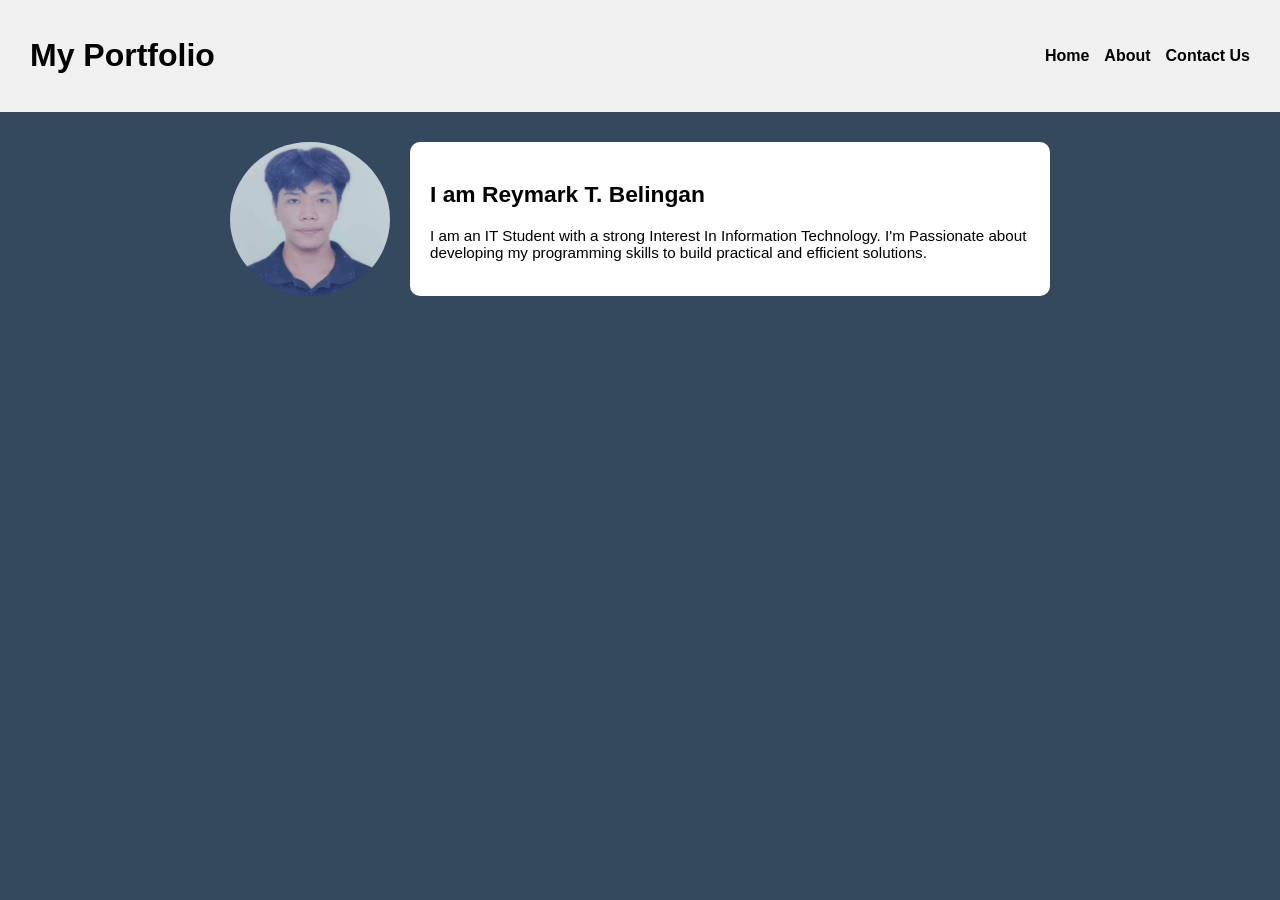
==== index.html @ 89eacc0f "first commit" ====
<!DOCTYPE html>
<html lang="en">
<head>
    <meta charset="UTF-8">
    <meta name="viewport" content="width=device-width, initial-scale=1.0">
    <title>My Portfolio</title>
    <style>
body {
    font-family: Arial, sans-serif;
    margin: 0;
    padding: 0;
    background-color: #34495e; /* Dark blue-gray background */
    color: white;
}

/* Header */
header {
    background-color: #f0f0f0; /* Light gray header */
    color: black;
    padding: 20px 40px;
    text-align: left;
    display: flex;
    justify-content: space-between;
    align-items: center;
}

/* Navigation */
nav ul {
    list-style: none;
    padding: 0;
    margin: 0;
    display: flex;
}
nav ul li {
    margin-left: 20px;
}
nav a {
    text-decoration: none;
    color: black;
    font-weight: bold;
}

/* Main Container */
.container {
    display: flex;
    padding: 40px;
    justify-content: center;
    align-items: flex-start;
}

/* Profile Section */
.profile-image {
    width: 200px;
    border-radius: 50%;
    overflow: hidden;
    margin-right: 30px;
}
.profile-image img {
    width: 100%;
    height: auto;
    display: block;
}
.profile-text {
    background-color: white;
    color: black;
    padding: 25px;
    border-radius: 10px;
    max-width: 600px;
}

/* ----------- MEDIA QUERIES ----------- */

/* 1600px */
@media (max-width: 1600px) {
    header { padding: 18px 35px; }
    nav ul li { margin-left: 18px; }
    .container { padding: 35px; }
    .profile-image { width: 180px; margin-right: 25px; }
    .profile-text { padding: 22px; font-size: 1rem; }
}

/* 1300px */
@media (max-width: 1300px) {
    header { padding: 16px 30px; }
    nav ul li { margin-left: 15px; }
    .container { padding: 30px; }
    .profile-image { width: 160px; margin-right: 20px; }
    .profile-text { padding: 20px; font-size: 0.95rem; }
}

/* 1000px */
@media (max-width: 1000px) {
    header { padding: 15px 25px; flex-direction: column; text-align: center; }
    nav ul { margin-top: 10px; }
    .container { flex-direction: column; align-items: center; text-align: center; }
    .profile-image { width: 140px; margin: 0 0 20px 0; }
    .profile-text { padding: 18px; max-width: 500px; }
}

/* 700px */
@media (max-width: 700px) {
    header { padding: 12px 20px; }
    nav ul li { margin-left: 10px; }
    .container { padding: 20px; }
    .profile-image { width: 120px; }
    .profile-text { padding: 16px; font-size: 0.9rem; }
}

/* 500px */
@media (max-width: 500px) {
    header { padding: 10px 15px; flex-direction: column; }
    nav ul { flex-wrap: wrap; justify-content: center; }
    nav ul li { margin: 5px 10px; }
    .container { padding: 15px; }
    .profile-image { width: 100px; }
    .profile-text { padding: 14px; font-size: 0.85rem; }
}

/* 300px */
@media (max-width: 300px) {
    header { padding: 8px 10px; }
    nav ul { flex-direction: column; align-items: center; }
    nav ul li { margin: 5px 0; }
    .container { padding: 10px; }
    .profile-image { width: 80px; }
    .profile-text { padding: 12px; font-size: 0.8rem; }
}

    </style>
</head>
<body>

    <header>
        <h1>My Portfolio</h1>
        <nav>
            <ul>
                <li><a href="#">Home</a></li>
                <li><a href="#">About</a></li>
                <li><a href="#">Contact Us</a></li>
            </ul>
        </nav>
    </header>

    <div class="container">
        <div class="profile-image">
            <img src="markie.jpg" alt="Reymark T. Belingan">
        </div>
        <div class="profile-text">
            <h2>I am Reymark T. Belingan</h2>
            <p>I am an IT Student with a strong Interest In Information Technology. I'm Passionate about developing my programming skills to build practical and efficient solutions.</p>
        </div>
    </div>

</body>
</html>
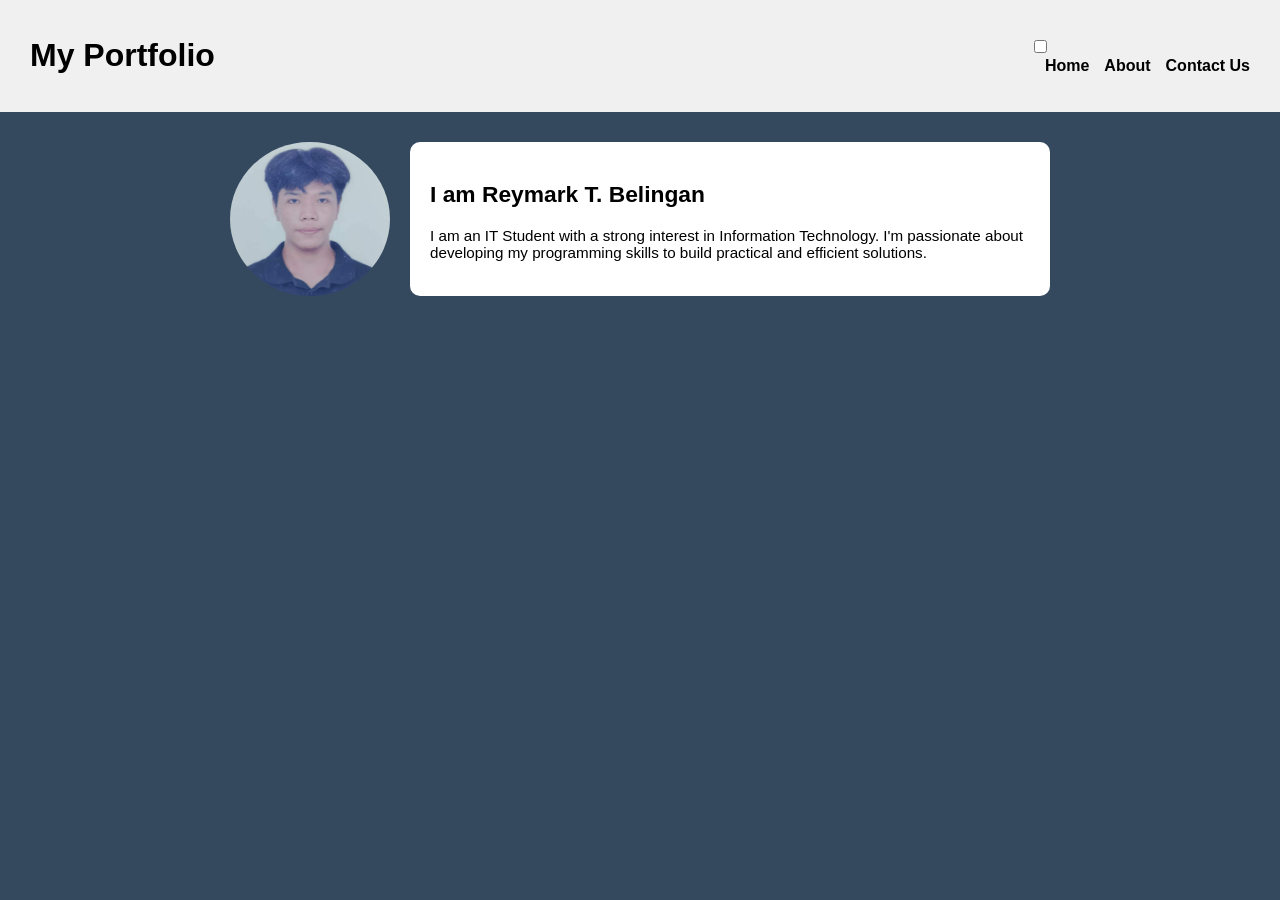
==== commit 3b83e750: "Add files via upload" ====
--- a/index.html
+++ b/index.html
@@ -1,155 +1,40 @@
-<!DOCTYPE html>
-<html lang="en">
-<head>
-    <meta charset="UTF-8">
-    <meta name="viewport" content="width=device-width, initial-scale=1.0">
-    <title>My Portfolio</title>
-    <style>
-body {
-    font-family: Arial, sans-serif;
-    margin: 0;
-    padding: 0;
-    background-color: #34495e; /* Dark blue-gray background */
-    color: white;
-}
-
-/* Header */
-header {
-    background-color: #f0f0f0; /* Light gray header */
-    color: black;
-    padding: 20px 40px;
-    text-align: left;
-    display: flex;
-    justify-content: space-between;
-    align-items: center;
-}
-
-/* Navigation */
-nav ul {
-    list-style: none;
-    padding: 0;
-    margin: 0;
-    display: flex;
-}
-nav ul li {
-    margin-left: 20px;
-}
-nav a {
-    text-decoration: none;
-    color: black;
-    font-weight: bold;
-}
-
-/* Main Container */
-.container {
-    display: flex;
-    padding: 40px;
-    justify-content: center;
-    align-items: flex-start;
-}
-
-/* Profile Section */
-.profile-image {
-    width: 200px;
-    border-radius: 50%;
-    overflow: hidden;
-    margin-right: 30px;
-}
-.profile-image img {
-    width: 100%;
-    height: auto;
-    display: block;
-}
-.profile-text {
-    background-color: white;
-    color: black;
-    padding: 25px;
-    border-radius: 10px;
-    max-width: 600px;
-}
-
-/* ----------- MEDIA QUERIES ----------- */
-
-/* 1600px */
-@media (max-width: 1600px) {
-    header { padding: 18px 35px; }
-    nav ul li { margin-left: 18px; }
-    .container { padding: 35px; }
-    .profile-image { width: 180px; margin-right: 25px; }
-    .profile-text { padding: 22px; font-size: 1rem; }
-}
-
-/* 1300px */
-@media (max-width: 1300px) {
-    header { padding: 16px 30px; }
-    nav ul li { margin-left: 15px; }
-    .container { padding: 30px; }
-    .profile-image { width: 160px; margin-right: 20px; }
-    .profile-text { padding: 20px; font-size: 0.95rem; }
-}
-
-/* 1000px */
-@media (max-width: 1000px) {
-    header { padding: 15px 25px; flex-direction: column; text-align: center; }
-    nav ul { margin-top: 10px; }
-    .container { flex-direction: column; align-items: center; text-align: center; }
-    .profile-image { width: 140px; margin: 0 0 20px 0; }
-    .profile-text { padding: 18px; max-width: 500px; }
-}
-
-/* 700px */
-@media (max-width: 700px) {
-    header { padding: 12px 20px; }
-    nav ul li { margin-left: 10px; }
-    .container { padding: 20px; }
-    .profile-image { width: 120px; }
-    .profile-text { padding: 16px; font-size: 0.9rem; }
-}
-
-/* 500px */
-@media (max-width: 500px) {
-    header { padding: 10px 15px; flex-direction: column; }
-    nav ul { flex-wrap: wrap; justify-content: center; }
-    nav ul li { margin: 5px 10px; }
-    .container { padding: 15px; }
-    .profile-image { width: 100px; }
-    .profile-text { padding: 14px; font-size: 0.85rem; }
-}
-
-/* 300px */
-@media (max-width: 300px) {
-    header { padding: 8px 10px; }
-    nav ul { flex-direction: column; align-items: center; }
-    nav ul li { margin: 5px 0; }
-    .container { padding: 10px; }
-    .profile-image { width: 80px; }
-    .profile-text { padding: 12px; font-size: 0.8rem; }
-}
-
-    </style>
-</head>
-<body>
-
-    <header>
-        <h1>My Portfolio</h1>
-        <nav>
-            <ul>
-                <li><a href="#">Home</a></li>
-                <li><a href="#">About</a></li>
-                <li><a href="#">Contact Us</a></li>
-            </ul>
-        </nav>
-    </header>
-
-    <div class="container">
-        <div class="profile-image">
-            <img src="markie.jpg" alt="Reymark T. Belingan">
-        </div>
-        <div class="profile-text">
-            <h2>I am Reymark T. Belingan</h2>
-            <p>I am an IT Student with a strong Interest In Information Technology. I'm Passionate about developing my programming skills to build practical and efficient solutions.</p>
-        </div>
-    </div>
-
-</body>
-</html>+<!DOCTYPE html>
+<html lang="en">
+<head>
+    <meta charset="UTF-8">
+    <meta name="viewport" content="width=device-width, initial-scale=1.0">
+    <title>My Portfolio</title>
+    <link rel="stylesheet" href="style.css">
+</head>
+<body>
+
+    <header>
+        <h1>My Portfolio</h1>
+        <nav>
+            <input type="checkbox" id="menu-toggle" class="menu-toggle">
+            <label for="menu-toggle" class="hamburger-icon">
+                <div class="bar"></div>
+                <div class="bar"></div>
+                <div class="bar"></div>
+            </label>
+
+            <ul id="nav-menu" class="nav-links">
+                <li><a href="index.html" class="home-btn">Home</a></li>
+                <li><a href="about.html" class="about-btn">About</a></li>
+                <li><a href="contact.html" class="contact-btn">Contact Us</a></li>
+            </ul>
+        </nav>
+    </header>
+
+    <div class="container">
+        <div class="profile-image">
+            <img src="markie.jpg" alt="Reymark T. Belingan">
+        </div>
+        <div class="profile-text">
+            <h2>I am Reymark T. Belingan</h2>
+            <p>I am an IT Student with a strong interest in Information Technology. I'm passionate about developing my programming skills to build practical and efficient solutions.</p>
+        </div>
+    </div>
+
+</body>
+</html>
--- a/style.css
+++ b/style.css
@@ -0,0 +1,120 @@
+body {
+    font-family: Arial, sans-serif;
+    margin: 0;
+    padding: 0;
+    background-color: #34495e; /* Dark blue-gray background */
+    color: white;
+}
+
+/* Header */
+header {
+    background-color: #f0f0f0; /* Light gray header */
+    color: black;
+    padding: 20px 40px;
+    text-align: left;
+    display: flex;
+    justify-content: space-between;
+    align-items: center;
+}
+
+/* Navigation */
+nav ul {
+    list-style: none;
+    padding: 0;
+    margin: 0;
+    display: flex;
+}
+nav ul li {
+    margin-left: 20px;
+}
+nav a {
+    text-decoration: none;
+    color: black;
+    font-weight: bold;
+}
+
+/* Main Container */
+.container {
+    display: flex;
+    padding: 40px;
+    justify-content: center;
+    align-items: flex-start;
+}
+
+/* Profile Section */
+.profile-image {
+    width: 200px;
+    border-radius: 50%;
+    overflow: hidden;
+    margin-right: 30px;
+}
+.profile-image img {
+    width: 100%;
+    height: auto;
+    display: block;
+}
+.profile-text {
+    background-color: white;
+    color: black;
+    padding: 25px;
+    border-radius: 10px;
+    max-width: 600px;
+}
+
+/* ----------- MEDIA QUERIES ----------- */
+
+/* 1600px */
+@media (max-width: 1600px) {
+    header { padding: 18px 35px; }
+    nav ul li { margin-left: 18px; }
+    .container { padding: 35px; }
+    .profile-image { width: 180px; margin-right: 25px; }
+    .profile-text { padding: 22px; font-size: 1rem; }
+}
+
+/* 1300px */
+@media (max-width: 1300px) {
+    header { padding: 16px 30px; }
+    nav ul li { margin-left: 15px; }
+    .container { padding: 30px; }
+    .profile-image { width: 160px; margin-right: 20px; }
+    .profile-text { padding: 20px; font-size: 0.95rem; }
+}
+
+/* 1000px */
+@media (max-width: 1000px) {
+    header { padding: 15px 25px; flex-direction: column; text-align: center; }
+    nav ul { margin-top: 10px; }
+    .container { flex-direction: column; align-items: center; text-align: center; }
+    .profile-image { width: 140px; margin: 0 0 20px 0; }
+    .profile-text { padding: 18px; max-width: 500px; }
+}
+
+/* 700px */
+@media (max-width: 700px) {
+    header { padding: 12px 20px; }
+    nav ul li { margin-left: 10px; }
+    .container { padding: 20px; }
+    .profile-image { width: 120px; }
+    .profile-text { padding: 16px; font-size: 0.9rem; }
+}
+
+/* 500px */
+@media (max-width: 500px) {
+    header { padding: 10px 15px; flex-direction: column; }
+    nav ul { flex-wrap: wrap; justify-content: center; }
+    nav ul li { margin: 5px 10px; }
+    .container { padding: 15px; }
+    .profile-image { width: 100px; }
+    .profile-text { padding: 14px; font-size: 0.85rem; }
+}
+
+/* 300px */
+@media (max-width: 300px) {
+    header { padding: 8px 10px; }
+    nav ul { flex-direction: column; align-items: center; }
+    nav ul li { margin: 5px 0; }
+    .container { padding: 10px; }
+    .profile-image { width: 80px; }
+    .profile-text { padding: 12px; font-size: 0.8rem; }
+}
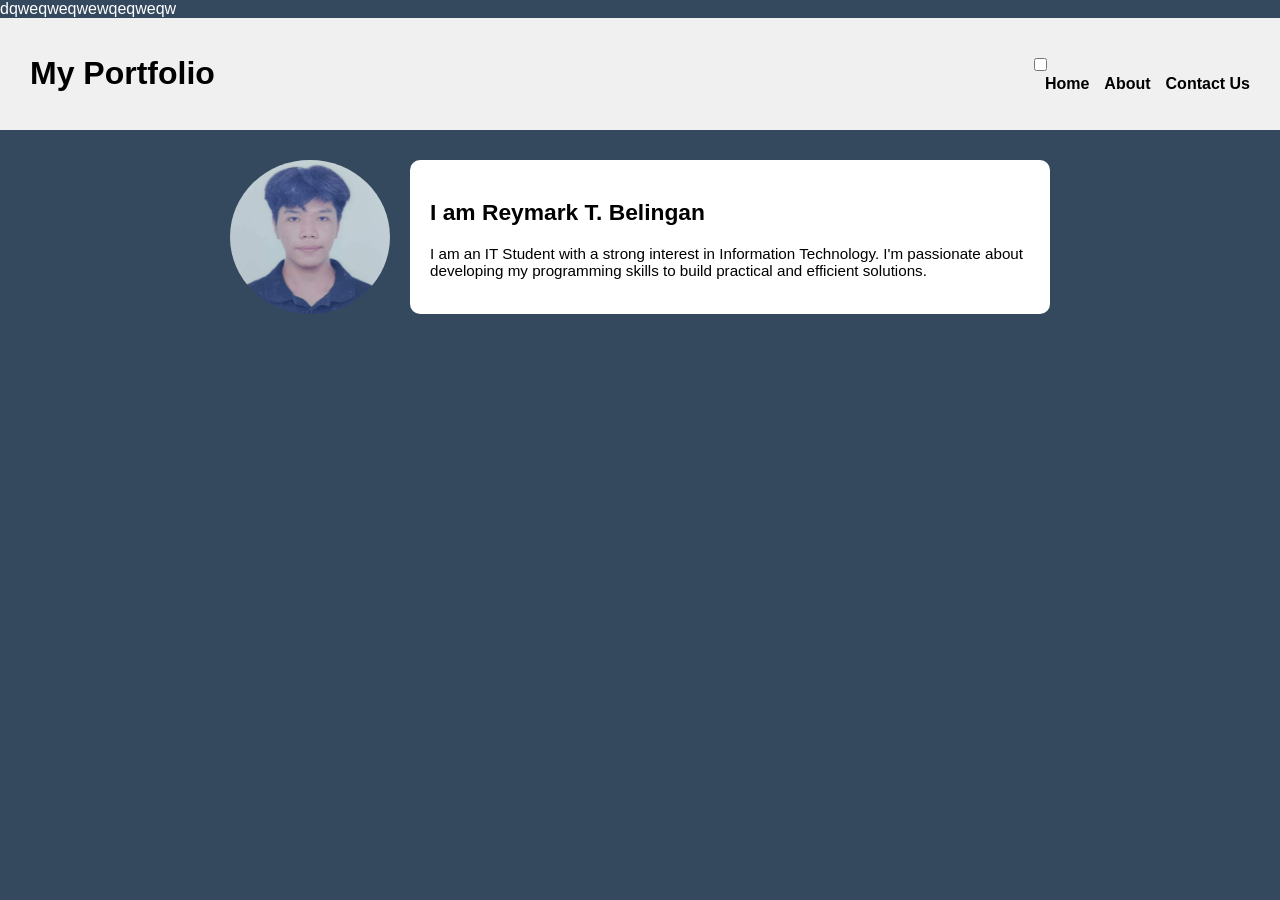
==== commit fd106e40: "Update index.html" ====
--- a/index.html
+++ b/index.html
@@ -5,7 +5,7 @@
     <meta name="viewport" content="width=device-width, initial-scale=1.0">
     <title>My Portfolio</title>
     <link rel="stylesheet" href="style.css">
-</head>
+</head>dqweqweqwewqeqweqw
 <body>
 
     <header>
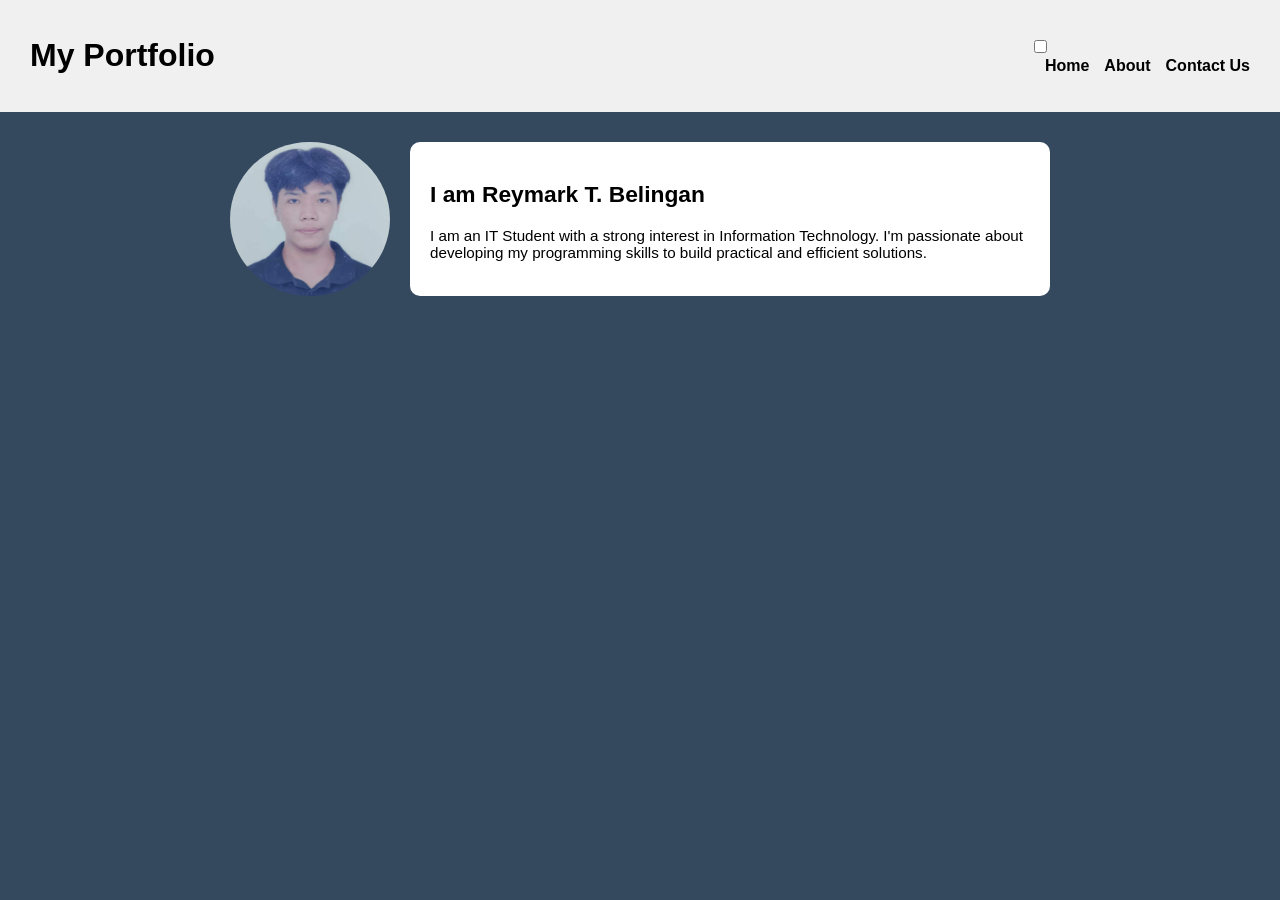
==== commit a8117421: "updated" ====
--- a/index.html
+++ b/index.html
@@ -5,7 +5,7 @@
     <meta name="viewport" content="width=device-width, initial-scale=1.0">
     <title>My Portfolio</title>
     <link rel="stylesheet" href="style.css">
-</head>dqweqweqwewqeqweqw
+</head>
 <body>
 
     <header>
